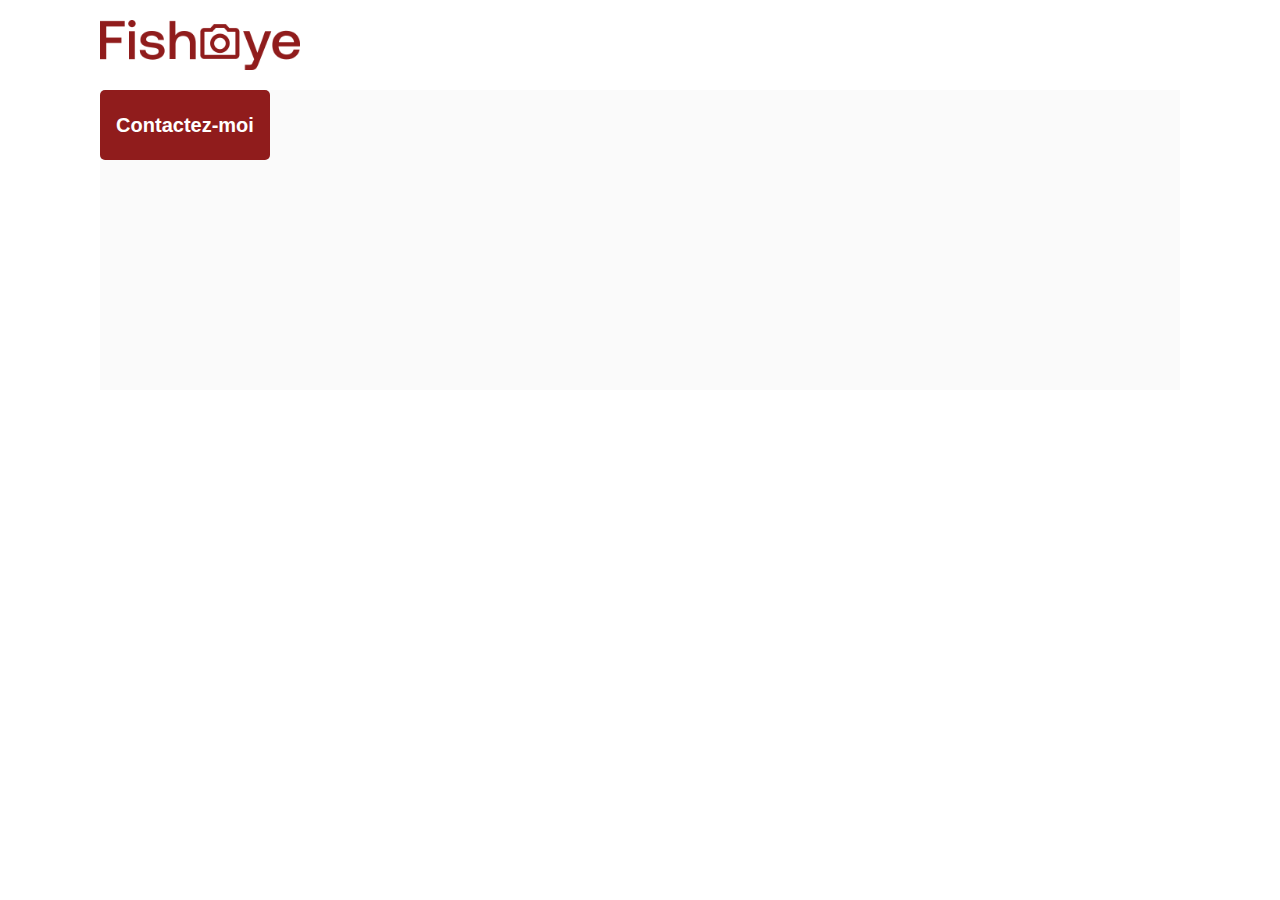
==== photographer.html @ 8aec279b "add html + css + json" ====
<!DOCTYPE html>
<html>
  <head>
    <link href="css/style.css" rel="stylesheet" type="text/css" />
    <meta charset="utf-8">
    <link rel="icon" type="image/png" href="assets/favicon.png">
    <link href="https://fonts.googleapis.com/css?family=DM+Sans&display=swap" rel="stylesheet">
    <title>Fisheye - photographe </title>
  </head>
  <body>
    <header>
      <img src="assets/images/logo.png" class="logo" />
    </header>
    <main id="main">
      <div class="photograph-header">
        <button class="contact_button" onclick="displayModal()">Contactez-moi</button>
      </div>
    </main>
    <div id="contact_modal">
			<div class="modal">
				<header>
          <h2>Contactez-moi</h2>
          <img src="assets/icons/close.svg" onclick="closeModal()" />
        </header>
				<form>
					<div>
						<label>Prénom</label>
						<input />
					</div>
          <button class="contact_button">Envoyer</button>
				</form>
			</div>
		</div>
    <script src="/scripts/utils/contactForm.js"></script>
  </body>
</html>
---- css/style.css ----
@import url("photographer.css");

body {
    font-family: "DM Sans", sans-serif;
    margin: 0;
}


header {
    display: flex;
    flex-direction: row;
    justify-content: space-between;
    align-items: center;
    height: 90px;
}

h1 {
    color: #901C1C;
    margin-right: 100px;
}

.logo {
    height: 50px;
    margin-left: 100px;
}

.photographer_section {
    display: grid;
    grid-template-columns: 1fr 1fr 1fr;
    gap: 70px;
    margin-top: 100px;
}

.photographer_section article {
    justify-self: center;
    display: flex;
    justify-content: center;
    align-items: center;
    flex-direction: column;
}

.photographer_section article h2 {
    color: #D3573C;
    font-size: 36px;
}

.photographer_section article img {
    height: 200px;
    width: 200px;
}
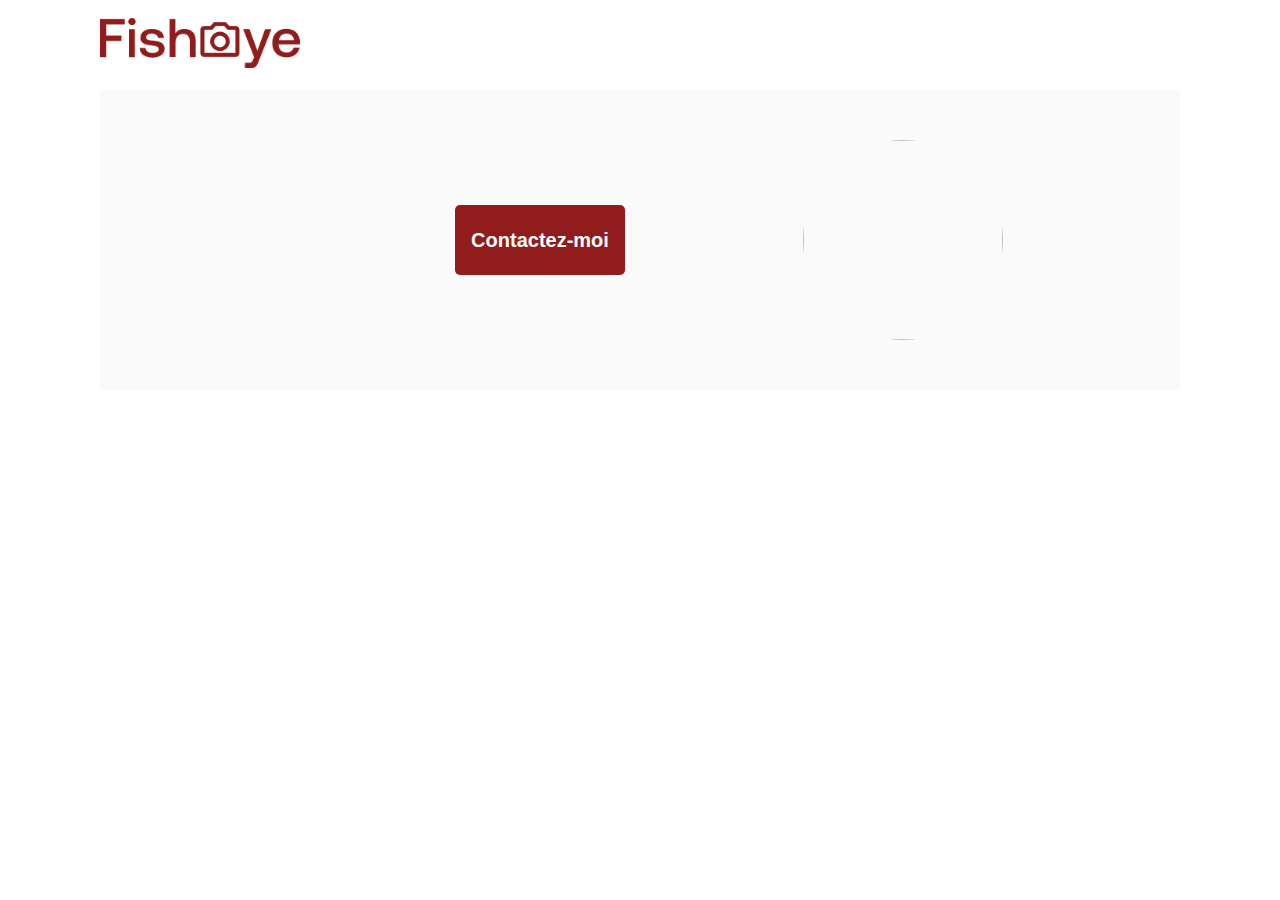
==== commit d29ab439: "- Link of each photographer add,     - Content of the page dynamically generated according to the ph" ====
--- a/photographer.html
+++ b/photographer.html
@@ -1,5 +1,5 @@
 <!DOCTYPE html>
-<html>
+<html lang="fr">
   <head>
     <link href="css/style.css" rel="stylesheet" type="text/css" />
     <meta charset="utf-8">
@@ -8,12 +8,20 @@
     <title>Fisheye - photographe </title>
   </head>
   <body>
-    <header>
-      <img src="assets/images/logo.png" class="logo" />
+    <header role="banner">
+      <a href="./index.html" aria-label="Page d'accueil de Fisheye">
+        <img src="./assets/images/logo.png" alt="Logo page d'accueil" class="logo" />
+      </a>
     </header>
-    <main id="main">
+    <main id="main" role="main">
       <div class="photograph-header">
+        <div class="information-profil">
+          <h1 class="profil-name"></h1>
+          <p class="country-of-the-photographer"></p>
+          <p class="tagline-photographer"></p>
+        </div>
         <button class="contact_button" onclick="displayModal()">Contactez-moi</button>
+        <img src="" class="picture-profil-photographe" alt="">
       </div>
     </main>
     <div id="contact_modal">
@@ -31,6 +39,8 @@
 				</form>
 			</div>
 		</div>
-    <script src="/scripts/utils/contactForm.js"></script>
+    <script src="./scripts/factories/photographer.js"></script>
+    <script src="./scripts/pages/photographer.js"></script>
+    <script src="./scripts/utils/contactForm.js"></script>
   </body>
 </html>
